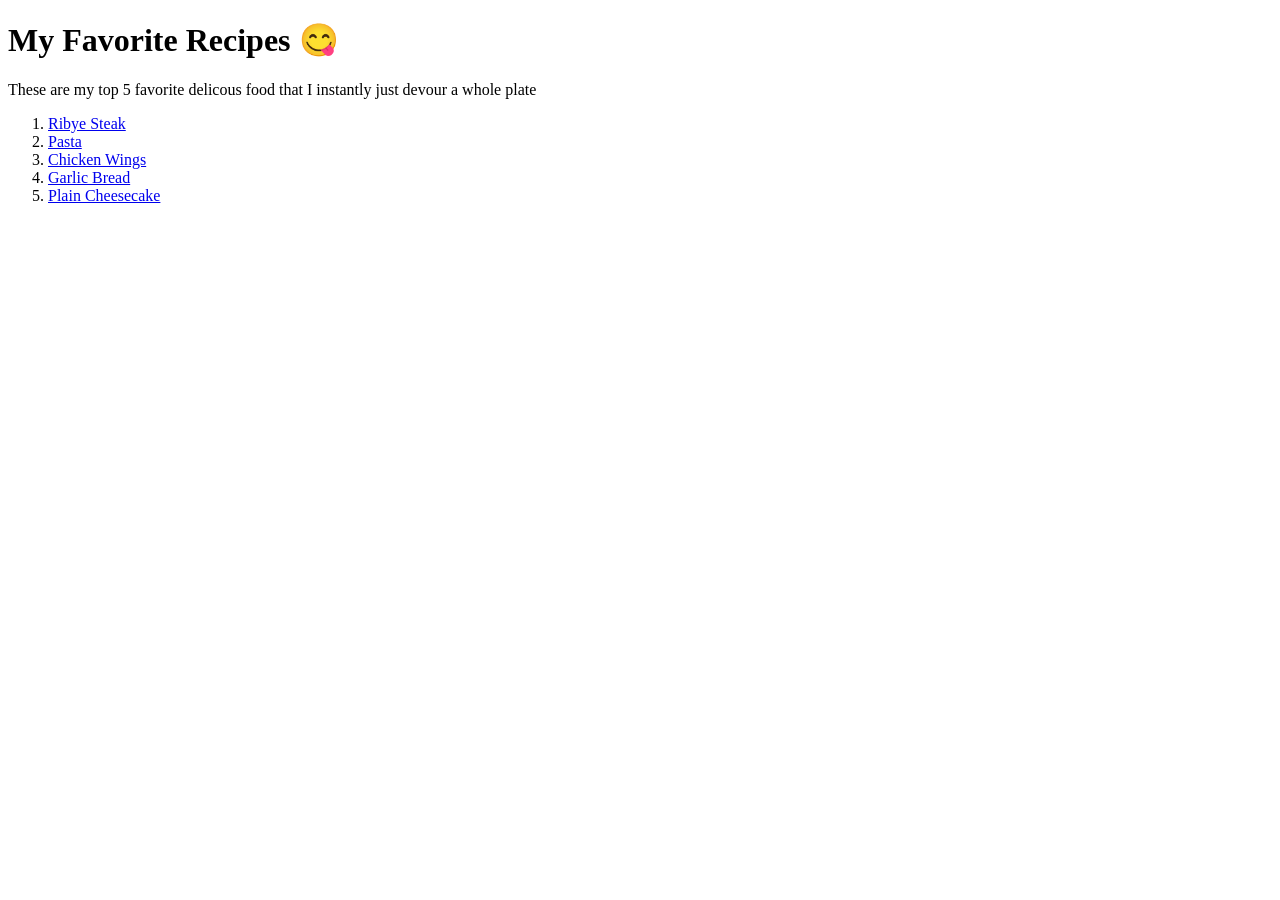
==== index.html @ 629100e2 "Update all pages with finished recipes and updated links in all files." ====
<!DOCTYPE html>
<html lang="en">
<head>
    <meta charset="UTF-8">
    <meta name="viewport" content="width=device-width, initial-scale=1.0">
    <title>Recipes</title>
</head>
<body>

    <h1> My Favorite Recipes 😋 </h1>
    
    <a> These are my top 5 favorite delicous food that I instantly just devour a whole plate</a>

    <ol>
        <li> <a href="recipes/ribeyeSteak.html"</a>Ribye Steak</li>
        <li> <a href="recipes/alfredoPasta.html"</a>Pasta</li>
        <li> <a href="recipes/buffaloWings.html"</a>Chicken Wings</li>
        <li> <a href="recipes/garlicBread.html"</a>Garlic Bread</li>
        <li> <a href="recipes/cheeseCake.html"</a>Plain Cheesecake</li>
        
    </ol>


</body>
</html>
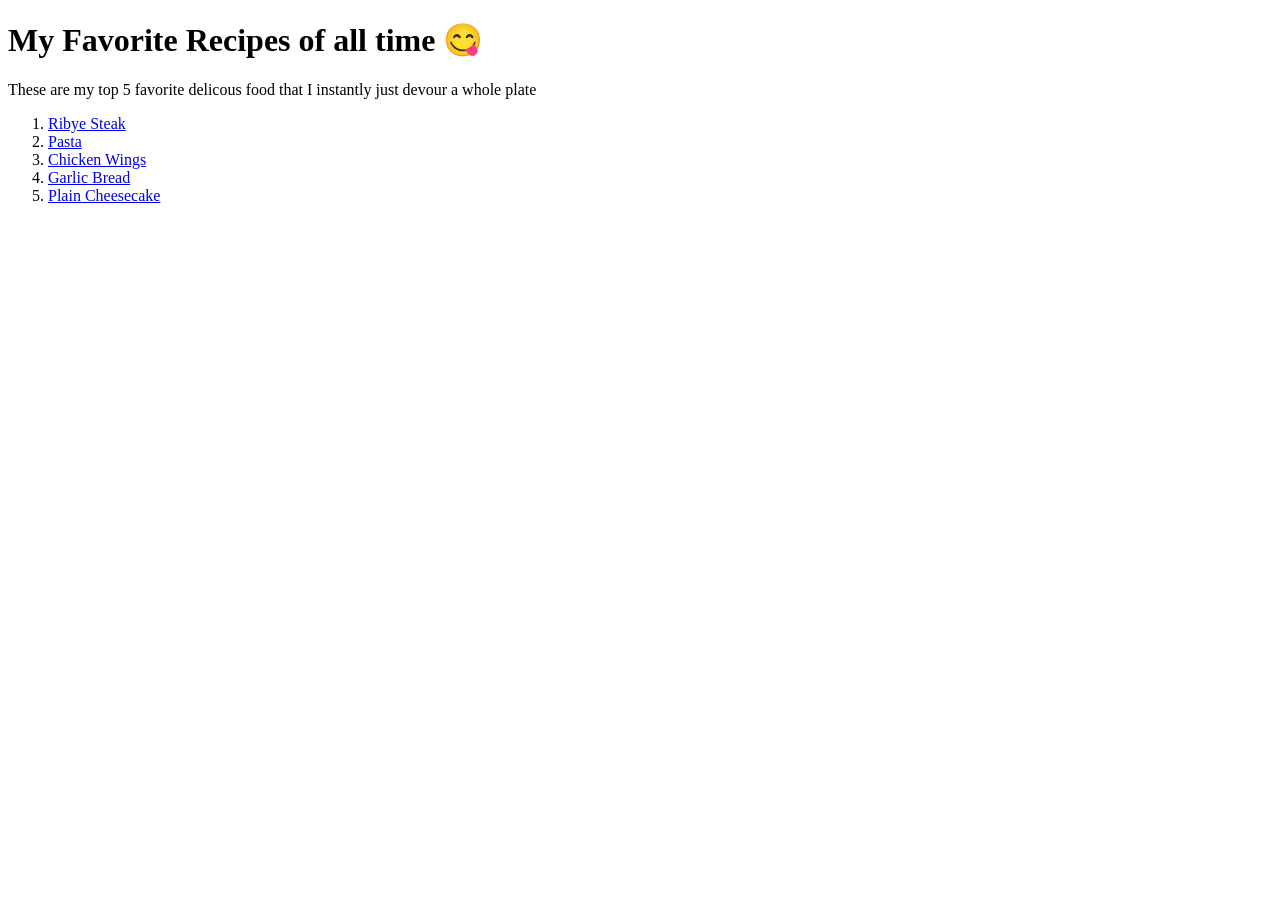
==== commit b11682ca: "Testing to see if everything is working well." ====
--- a/index.html
+++ b/index.html
@@ -7,7 +7,7 @@
 </head>
 <body>
 
-    <h1> My Favorite Recipes 😋 </h1>
+    <h1> My Favorite Recipes of all time 😋 </h1>
     
     <a> These are my top 5 favorite delicous food that I instantly just devour a whole plate</a>
 
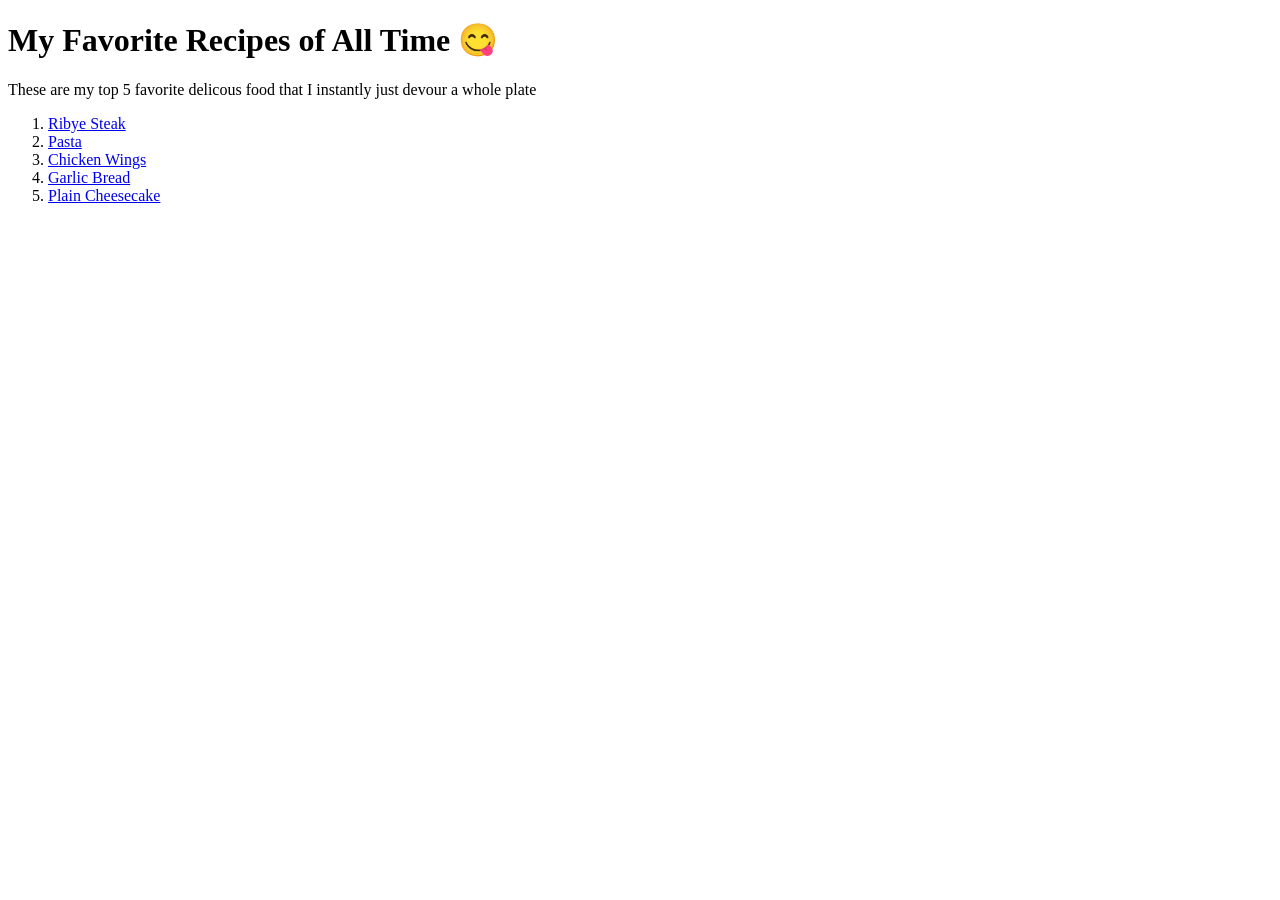
==== commit 1d7628c3: "Added CSS to html file" ====
--- a/index.html
+++ b/index.html
@@ -4,21 +4,29 @@
     <meta charset="UTF-8">
     <meta name="viewport" content="width=device-width, initial-scale=1.0">
     <title>Recipes</title>
+    <link rel="stylesheet" href="styles.css">
 </head>
+
+
 <body>
 
-    <h1> My Favorite Recipes of all time 😋 </h1>
+    <div class="main">
+        <h1>My Favorite Recipes of All Time 😋</h1>
+    </div>
     
-    <a> These are my top 5 favorite delicous food that I instantly just devour a whole plate</a>
+    <div class="main">
+        These are my top 5 favorite delicous food that I instantly just devour a whole plate
+    </div>
 
-    <ol>
-        <li> <a href="recipes/ribeyeSteak.html"</a>Ribye Steak</li>
-        <li> <a href="recipes/alfredoPasta.html"</a>Pasta</li>
-        <li> <a href="recipes/buffaloWings.html"</a>Chicken Wings</li>
-        <li> <a href="recipes/garlicBread.html"</a>Garlic Bread</li>
-        <li> <a href="recipes/cheeseCake.html"</a>Plain Cheesecake</li>
-        
-    </ol>
+    <div class="main list">
+        <ol>
+            <li> <a href="../odin-recipes/recipes/ribeyeSteak.html"</a>Ribye Steak</li>
+            <li> <a href="../odin-recipes/recipes/alfredoPasta.html"</a>Pasta</li>
+            <li> <a href="../odin-recipes/recipes/buffaloWings.html"</a>Chicken Wings</li>
+            <li> <a href="../odin-recipes/recipes/garlicBread.html"</a>Garlic Bread</li>
+            <li> <a href="../odin-recipes/recipes/cheeseCake.html"</a>Plain Cheesecake</li>
+        </ol>
+    </div>
 
 
 </body>
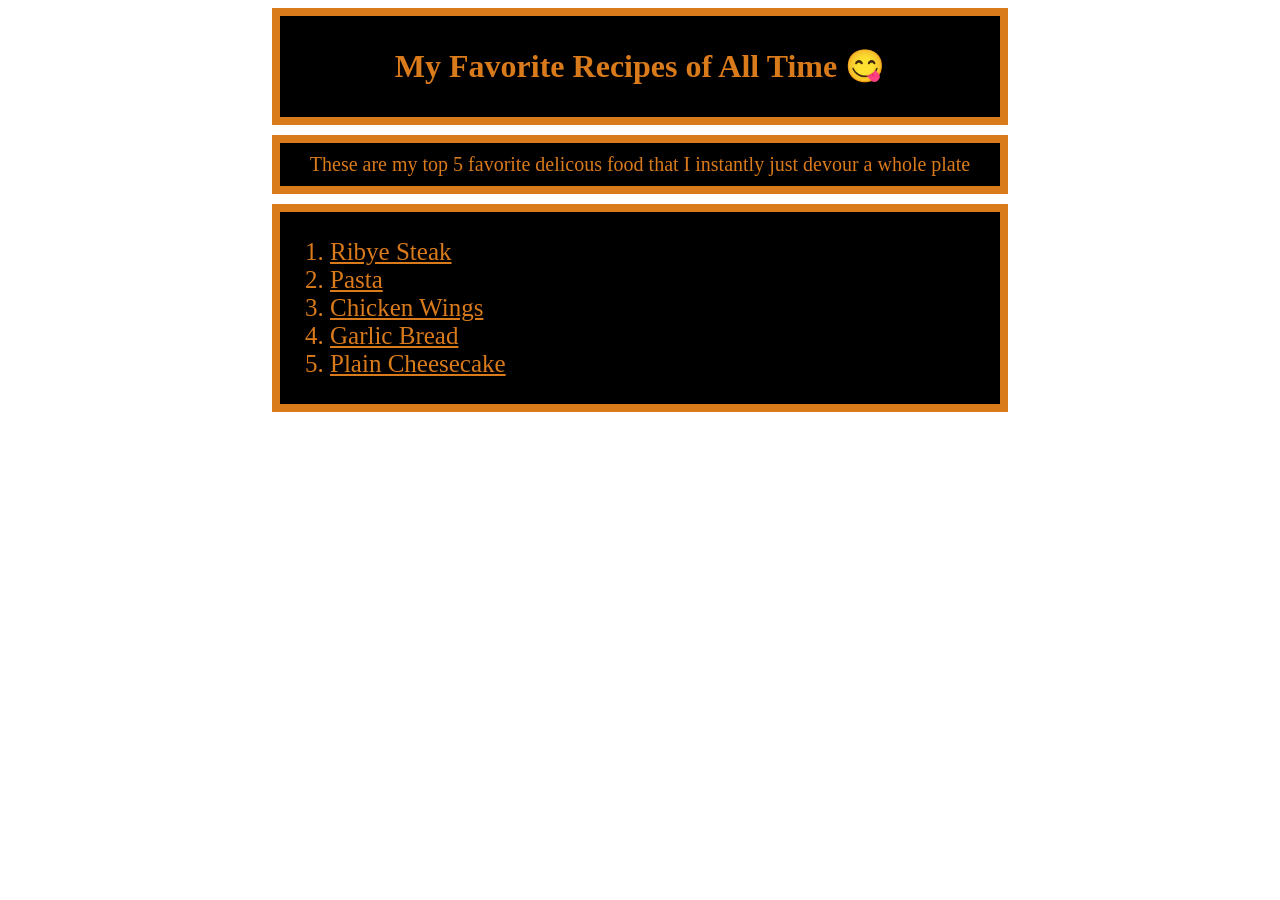
==== commit e5109e88: "Updated main page to be more readable" ====
--- a/index.html
+++ b/index.html
@@ -15,7 +15,9 @@
     </div>
     
     <div class="main">
-        These are my top 5 favorite delicous food that I instantly just devour a whole plate
+        <div class="description">
+            These are my top 5 favorite delicous food that I instantly just devour a whole plate
+        </div>
     </div>
 
     <div class="main list">
--- a/styles.css
+++ b/styles.css
@@ -0,0 +1,29 @@
+
+.main {
+    color: #d97a1b;
+    background-color: black;
+    border: solid;
+    border-width: 8px;
+    align-items: center;
+    padding: 10px;
+    width: 700px;
+    text-align: center;
+    margin-left: auto;
+    margin-right: auto;
+    margin-bottom: 10px;
+
+}
+
+.description{
+    font-size: 20px;
+}
+
+.list{
+    text-align: left;
+}
+
+li,
+a{
+    color: #d97a1b;
+    font-size: 25px;
+}
